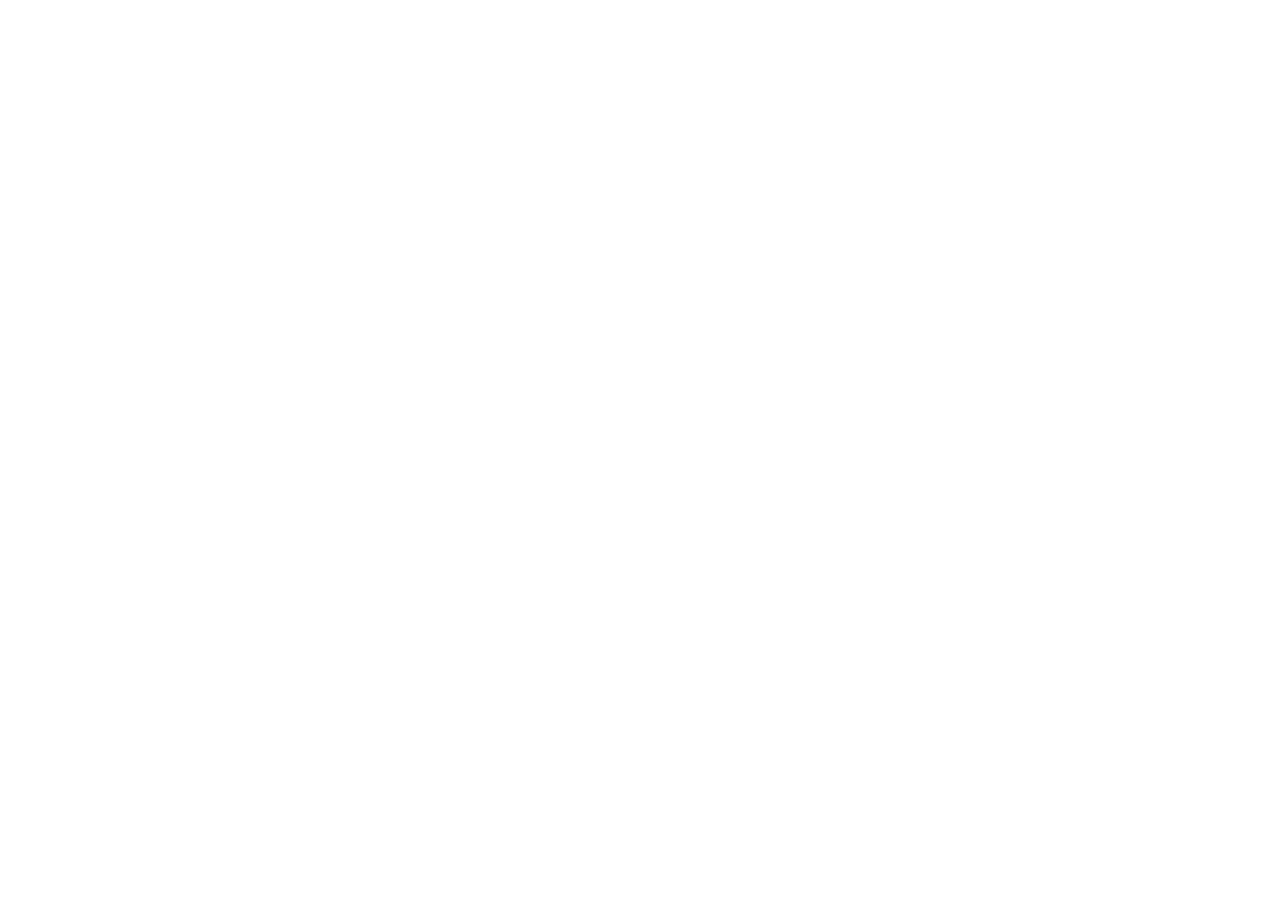
==== Desafios/d003/index.html @ b845463a "Initial Commit" ====
<!DOCTYPE html>
<html lang="pt-br">
<head>
    <meta charset="UTF-8">
    <meta http-equiv="X-UA-Compatible" content="IE=edge">
    <meta name="viewport" content="width=device-width, initial-scale=1.0">
    <title>Conversor de Moedas/title>
    <link rel="stylesheet" href="style.css">
</head>
<body>
    <header>
        <h1>
            Conversor v1.0
        </h1>
    </header>
    <!-- O proposito é converter valores de-->>
    <form action="d003.php" method="get">
        <label for="numero">Valor:</label>
        <input type="number" name="numero" id="inumero">
        <input type="submit" value="Enviar">
    </form>
</body>
</html>
---- Desafios/d003/style.css ----
@charset "UTF-8";

* {
    font-family: Verdana, Geneva, Tahoma, sans-serif;
    box-sizing: border-box;
}

/* ELEMENTOS DA INTERFACE */

body {
    background-color: #15142b;
    background-image: linear-gradient(180deg, #372991, #15142b);
    background-repeat: no-repeat;
    background-position: center center;
    background-size: cover;
    background-attachment: fixed;

    display: flex;
    flex-direction: column;
    flex-wrap: nowrap;
    justify-content: center;
    align-items: center;
}

header, main, section, article {
    max-width: 700px;
}

header > h1 {
    color: white;
    text-shadow: 3px 3px 0px black;
}

main, section, article {
    background-color: white;
    padding: 15px;
    margin-bottom: 20px;
    border-radius: 10px;
    box-shadow: 0px 0px 20px rgba(0, 0, 0, 0.502);
}

footer {
    display: block;
    width: 100vw;
    background-color: #291f6c;
    color: white;
    text-align: center;
    margin-top: auto;
    padding: 5px;
}

p {
    text-align: justify;
    line-height: 1.5em;
}

h2, h3, h4 {
    color: #372991;
    margin: 0 0 10px 0;
}

a {
    color: #15142b;
    background-color: rgba(55, 41, 145, 0.1);
    padding: 0 3px;
    font-weight: 600;
    text-decoration: none;
    border-bottom: .5px dotted #372991;
}

a:hover {
    color: #372991;
    border-bottom: 1px solid #372991;
}

/* TABELAS E LISTAS */

table {
    min-width: 400px;
    border-spacing: 0px;
    border: 0.5px solid #372991;
    margin: 10px auto;
}

table th {
    background-color: #372991;
    color: white;
    padding: 5px;
    text-align: left;
}

table td {
    padding: 5px;
}

table tr {
    background-color: rgba(55, 41, 145, 0.05);
}

table tr:nth-child(odd) {
    background-color: rgba(55, 41, 145, 0.3);
}

table.divisao {
    border: 1px solid white;
}

table.divisao td {
    background-color: white;
    padding: 20px;
    text-align: center;
    font-size: 2.5em;
}

table.divisao  tr:nth-child(1) td:nth-child(2) {
    border-bottom: 3px solid black;
    border-left: 3px solid black;
}

table.divisao tr:nth-child(2) td:nth-child(2) {
    border-left: 3px solid black;
}

table.divisao tr:nth-child(2) td:nth-child(1) {
    text-decoration: underline;
}

ul > li::marker {
    color: #372991;
}

/* ELEMENTOS DE FORMULÁRIO */

form {
    background-color: rgba(55, 41, 145, 0.2);
    padding: 15px;
    border-radius: 10px;
}

form label {
    display: block;
    width: fit-content;
    font-size: 0.8em;
    font-weight: 100;
    background-color: rgba(55, 41, 145, 0.2);
    padding: 3px 7px;
    margin-top: 10px;
    margin-bottom: 0px;
    border-radius: 5px;
}

input[type=text], [type=number], select, input[type=date], input[type=date], input[type=datetime], input[type=email], input[type=month], input[type=password], input[type=range], input[type=tel], input[type=time], input[type=week] {
    width: 100%;
    padding: 12px 20px;
    font-size: 1em;
    margin: 8px 0;
    display: inline-block;
    border: 1px solid #ccc;
    border-radius: 4px;
    box-sizing: border-box;
}
  
input[type=submit] {
    width: 100%;
    background-color: #4CAF50;
    font-size: 1em;
    color: white;
    padding: 10px 20px;
    margin: 5px 0;
    border: none;
    border-radius: 4px;
    cursor: pointer;
}
  
input[type=submit]:hover {
    background-color: #45a049;
}

input[type=reset] {
    width: 100%;
    background-color: #eb9903;
    font-size: 1em;
    color: white;
    padding: 10px 20px;
    margin: 5px 0;
    border: none;
    border-radius: 4px;
    cursor: pointer;
}

input[type=reset]:hover {
    background-color: #c27013;
}

input[type=button], button {
    width: 100%;
    background-color: #372991;
    font-size: 1em;
    color: white;
    padding: 10px 20px;
    margin: 5px 0;
    border: none;
    border-radius: 4px;
    cursor: pointer;
}

input[type=button]:hover, button:hover {
    background-color: #291f6c;
}

fieldset {
    border: 0.5px dotted #372991;
}

fieldset > legend {
    font-size: 0.8em;
    font-weight: 100;
    background-color: rgba(55, 41, 145, 0.2);
    padding: 3px 7px;
    border-radius: 5px;
}

input[type=radio] + label, input[type=checkbox] + label {
    display: inline-block;
    font-size: 1em;
    background-color: rgba(0, 0, 0, 0);
}
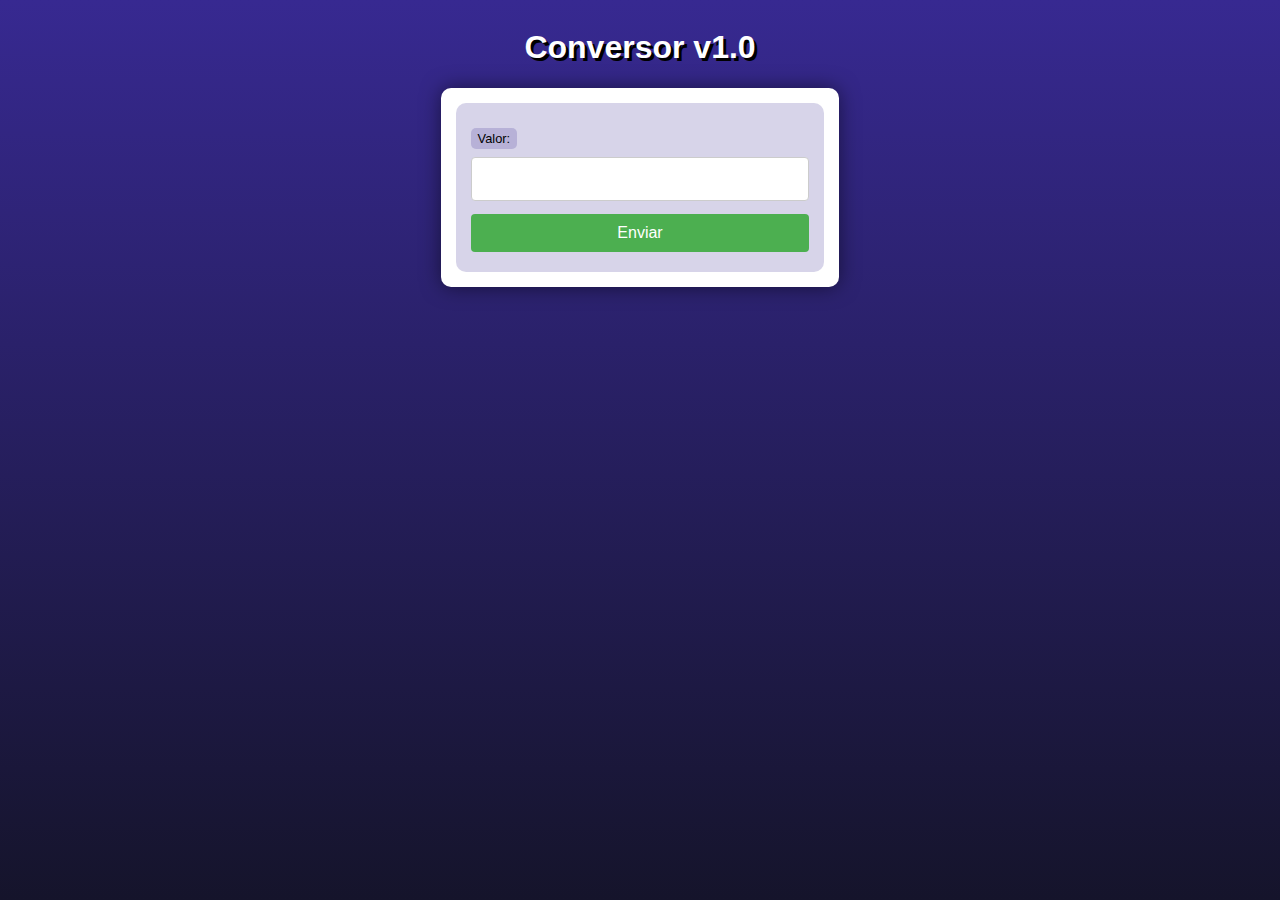
==== commit cd3a10a5: "Finalização do exercicio sem utilizar API's" ====
--- a/Desafios/d003/index.html
+++ b/Desafios/d003/index.html
@@ -4,7 +4,7 @@
     <meta charset="UTF-8">
     <meta http-equiv="X-UA-Compatible" content="IE=edge">
     <meta name="viewport" content="width=device-width, initial-scale=1.0">
-    <title>Conversor de Moedas/title>
+    <title>Conversor de Moedas</title>
     <link rel="stylesheet" href="style.css">
 </head>
 <body>
@@ -13,11 +13,13 @@
             Conversor v1.0
         </h1>
     </header>
-    <!-- O proposito é converter valores de-->>
-    <form action="d003.php" method="get">
-        <label for="numero">Valor:</label>
-        <input type="number" name="numero" id="inumero">
-        <input type="submit" value="Enviar">
-    </form>
+    <!-- O proposito é converter valores de-->
+    <main>
+        <form action="d003.php" method="get">
+            <label for="numero">Valor:</label>
+            <input type="number" name="numero" id="inumero" step="0.01">
+            <input type="submit" value="Enviar">
+        </form>
+    </main>
 </body>
 </html>